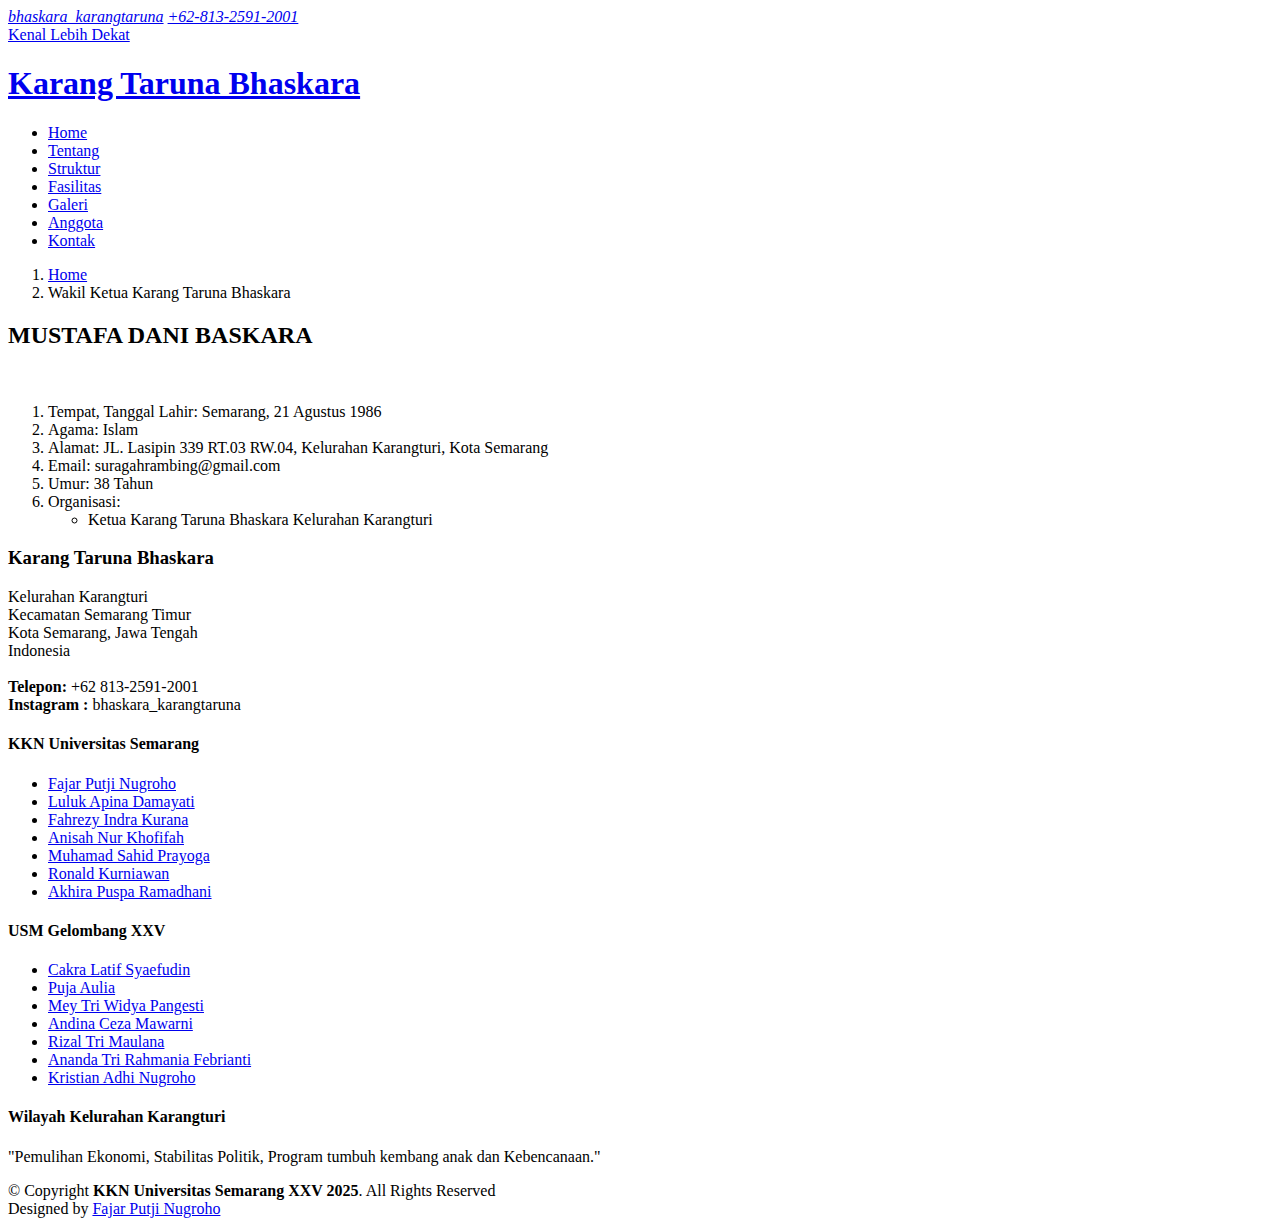
==== seklur-page.html @ bd3b134a "Add files via upload" ====
<!DOCTYPE html>
<html lang="en">

<head>
  <meta charset="utf-8">
  <meta content="width=device-width, initial-scale=1.0" name="viewport">

  <title>Wakil Ketua - Karang Taruna Bhaskara</title>
  <meta content="" name="description">
  <meta content="" name="keywords">

  <!-- Favicons -->
  <link href="assets/img/logobhaskara.png" rel="icon">
  <link href="assets/img/logobhaskara.png" rel="apple-touch-icon">

  <!-- Google Fonts -->
  <link href="https://fonts.googleapis.com/css?family=Open+Sans:300,300i,400,400i,600,600i,700,700i|Raleway:300,300i,400,400i,500,500i,600,600i,700,700i|Poppins:300,300i,400,400i,500,500i,600,600i,700,700i" rel="stylesheet">

  <!-- Vendor CSS Files -->
  <link href="assets/vendor/aos/aos.css" rel="stylesheet">
  <link href="assets/vendor/bootstrap/css/bootstrap.min.css" rel="stylesheet">
  <link href="assets/vendor/bootstrap-icons/bootstrap-icons.css" rel="stylesheet">
  <link href="assets/vendor/boxicons/css/boxicons.min.css" rel="stylesheet">
  <link href="assets/vendor/glightbox/css/glightbox.min.css" rel="stylesheet">
  <link href="assets/vendor/swiper/swiper-bundle.min.css" rel="stylesheet">

  <!-- Template Main CSS File -->
  <link href="assets/css/style.css" rel="stylesheet">

</head>


  <!-- ======= Top Bar ======= -->
  <section id="topbar" class="d-flex align-items-center">
    <div class="container d-flex justify-content-center justify-content-md-between">
      <div class="contact-info d-flex align-items-center">
        <i class="bi bi-instagram d-flex align-items-center"><a href="https://www.instagram.com/bhaskara_karangtaruna/" target="_blank">bhaskara_karangtaruna</a></i>
        <i class="bi bi-phone d-flex align-items-center ms-4"><a href="https://wa.me/+6281325912001" target="_blank">+62-813-2591-2001</a></i>
      </div>

      <div class="cta d-none d-md-flex align-items-center">
        <a class="nav-link scrollto" href="index.html#about">Kenal Lebih Dekat</a>
      </div>
    </div>
  </section>

  <!-- ======= Header ======= -->
  <header id="header" class="d-flex align-items-center">
    <div class="container d-flex align-items-center justify-content-between">

      <div class="logo">
        <h1><a href="index.html">Karang Taruna Bhaskara</a></h1>
        <!-- Uncomment below if you prefer to use an image logo -->
        <!-- <a href="index.html"><img src="assets/img/logo.png" alt="" class="img-fluid"></a>-->
      </div>

      <nav id="navbar" class="navbar">
        <ul>
          <li><a class="nav-link scrollto" href="index.html#hero">Home</a></li>
          <li><a class="nav-link scrollto" href="index.html#about">Tentang</a></li>
          <li><a class="nav-link scrollto" href="index.html#services">Struktur</a></li>
          <li><a class="nav-link scrollto " href="index.html#values">Fasilitas</a></li>
          <li><a class="nav-link scrollto " href="index.html#portfolio">Galeri</a></li>
          <li><a class="nav-link scrollto" href="index.html#team">Anggota</a></li>
          <li><a class="nav-link scrollto" href="index.html#contact">Kontak</a></li>
        </ul>
        <i class="bi bi-list mobile-nav-toggle"></i>
      </nav><!-- .navbar -->

    </div>
  </header><!-- End Header -->

  <main id="main">

    <!-- ======= Breadcrumbs ======= -->
    <section id="breadcrumbs" class="breadcrumbs">
      <div class="container" data-aos="fade-in">
        <ol>
          <li><a href="index.html">Home</a></li>
          <li>Wakil Ketua Karang Taruna Bhaskara</li>
        </ol>
        <h2>MUSTAFA DANI BASKARA</h2>
      </div>
    </section><!-- End Breadcrumbs -->

    <section class="inner-page pt-3">
      <div class="container" data-aos="fade-in">
        <div class="row align-items-center">
          <!-- Kolom untuk gambar -->
          <div class="col-lg-4 col-md-6">
            <img src="assets/img/dani1.png" class="img-fluid" alt="">
          </div>
          <!-- Kolom untuk keterangan -->
          <div class="col-lg-8 col-md-6">
            <ol>
              <li>Tempat, Tanggal Lahir: Semarang, 21 Agustus 1986</li>
              <li>Agama: Islam</li>
              <li>Alamat: JL. Lasipin 339 RT.03 RW.04, Kelurahan Karangturi, Kota Semarang</li>
              <li>Email: suragahrambing@gmail.com</li>
              <li>Umur: 38 Tahun</li>
              <li>Organisasi:
                <ul>
                  <li>Ketua Karang Taruna Bhaskara Kelurahan Karangturi</li>
                </ul>
              </li>
            </ol>
          </div>
        </div>
      </div>
    </section>

  </main><!-- End #main -->

  <!-- ======= Footer ======= -->
  <footer id="footer">

    <div class="footer-top">
      <div class="container">
        <div class="row">

          <div class="col-lg-3 col-md-6 footer-contact">
            <h3>Karang Taruna Bhaskara</h3>
            <p>
              Kelurahan Karangturi<br>
              Kecamatan Semarang Timur<br>
              Kota Semarang, Jawa Tengah<br>
              Indonesia<br><br>
              <strong>Telepon:</strong> +62 813-2591-2001<br>
              <strong>Instagram  :</strong> bhaskara_karangtaruna<br>
            </p>
          </div>

          <div class="col-lg-2 col-md-6 footer-links">
            <h4>KKN Universitas Semarang</h4>
            <ul>
              <li><i class="bx bx-chevron-right"></i> <a href="https://www.instagram.com/fajarpn_/" target="_blank">Fajar Putji Nugroho</a></li>
              <li><i class="bx bx-chevron-right"></i> <a href="https://www.instagram.com/hai.lulukkk/" target="_blank">Luluk Apina Damayati</a></li>
              <li><i class="bx bx-chevron-right"></i> <a href="https://www.instagram.com/fahrezy_indra/" target="_blank">Fahrezy Indra Kurana</a></li>
              <li><i class="bx bx-chevron-right"></i> <a href="https://www.instagram.com/anisanrkhf/" target="_blank">Anisah Nur Khofifah</a></li>
              <li><i class="bx bx-chevron-right"></i> <a href="https://www.instagram.com/densahid_/" target="_blank">Muhamad Sahid Prayoga</a></li>
              <li><i class="bx bx-chevron-right"></i> <a href="https://www.instagram.com/rnldka/" target="_blank">Ronald Kurniawan</a></li>
              <li><i class="bx bx-chevron-right"></i> <a href="https://www.instagram.com/akhirapuspa/" target="_blank">Akhira Puspa Ramadhani </a></li>
            </ul>
          </div>

          <div class="col-lg-3 col-md-6 footer-links">
            <h4>USM Gelombang XXV</h4>
            <ul>
              <li><i class="bx bx-chevron-right"></i> <a href="https://www.instagram.com/tepung_21/" target="_blank">Cakra Latif Syaefudin</a></li>
              <li><i class="bx bx-chevron-right"></i> <a href="https://www.instagram.com/pujaulia/" target="_blank">Puja Aulia</a></li>
              <li><i class="bx bx-chevron-right"></i> <a href="https://www.instagram.com/mey_wid28/" target="_blank">Mey Tri Widya Pangesti</a></li>
              <li><i class="bx bx-chevron-right"></i> <a href="https://www.instagram.com/andinacz/" target="_blank">Andina Ceza Mawarni</a></li>
              <li><i class="bx bx-chevron-right"></i> <a href="https://www.instagram.com/rizal.iio/" target="_blank">Rizal Tri Maulana</a></li>
              <li><i class="bx bx-chevron-right"></i> <a href="https://www.instagram.com/febsoncam/" target="_blank">Ananda Tri Rahmania Febrianti</a></li>
              <li><i class="bx bx-chevron-right"></i> <a href="https://www.instagram.com/kristianadhi/" target="_blank">Kristian Adhi Nugroho</a></li>
            </ul>
          </div>

          <div class="col-lg-4 col-md-6 footer-newsletter">
            <h4>Wilayah Kelurahan Karangturi</h4>
            <p>"Pemulihan Ekonomi, Stabilitas Politik, Program tumbuh kembang anak dan Kebencanaan."</p>
          </div>

        </div>
      </div>
    </div>

    <div class="container d-md-flex py-4">

      <div class="me-md-auto text-center text-md-start">
        <div class="copyright">
          &copy; Copyright <strong><span>KKN Universitas Semarang XXV 2025</span></strong>. All Rights Reserved
        </div>
        <div class="credits">
          Designed by <a href="https://www.instagram.com/fajarpn_/" target="_blank">Fajar Putji Nugroho</a>
        </div>
      </div>
      <div class="social-links text-center text-md-right pt-3 pt-md-0">
        <a href="https://www.facebook.com/Ndas.48/" target="_blank" class="facebook"><i class="bx bxl-facebook"></i></a>
        <a href="https://www.instagram.com/fajarpn_/" target="_blank" class="instagram"><i class="bx bxl-instagram"></i></a>
        <a href="https://www.gmail.com/fajarsmg88@gmail.com" target="_blank" class="email"><i class="bx bxs-envelope"></i></a>
      </div>
    </div>
  </footer><!-- End Footer -->

  <a href="#" class="back-to-top d-flex align-items-center justify-content-center"><i class="bi bi-arrow-up-short"></i></a>

  <!-- Vendor JS Files -->
  <script src="assets/vendor/aos/aos.js"></script>
  <script src="assets/vendor/bootstrap/js/bootstrap.bundle.min.js"></script>
  <script src="assets/vendor/glightbox/js/glightbox.min.js"></script>
  <script src="assets/vendor/isotope-layout/isotope.pkgd.min.js"></script>
  <script src="assets/vendor/php-email-form/validate.js"></script>
  <script src="assets/vendor/swiper/swiper-bundle.min.js"></script>
  <script src="assets/vendor/purecounter/purecounter.js"></script>

  <!-- Template Main JS File -->
  <script src="assets/js/main.js"></script>

</body>

</html>
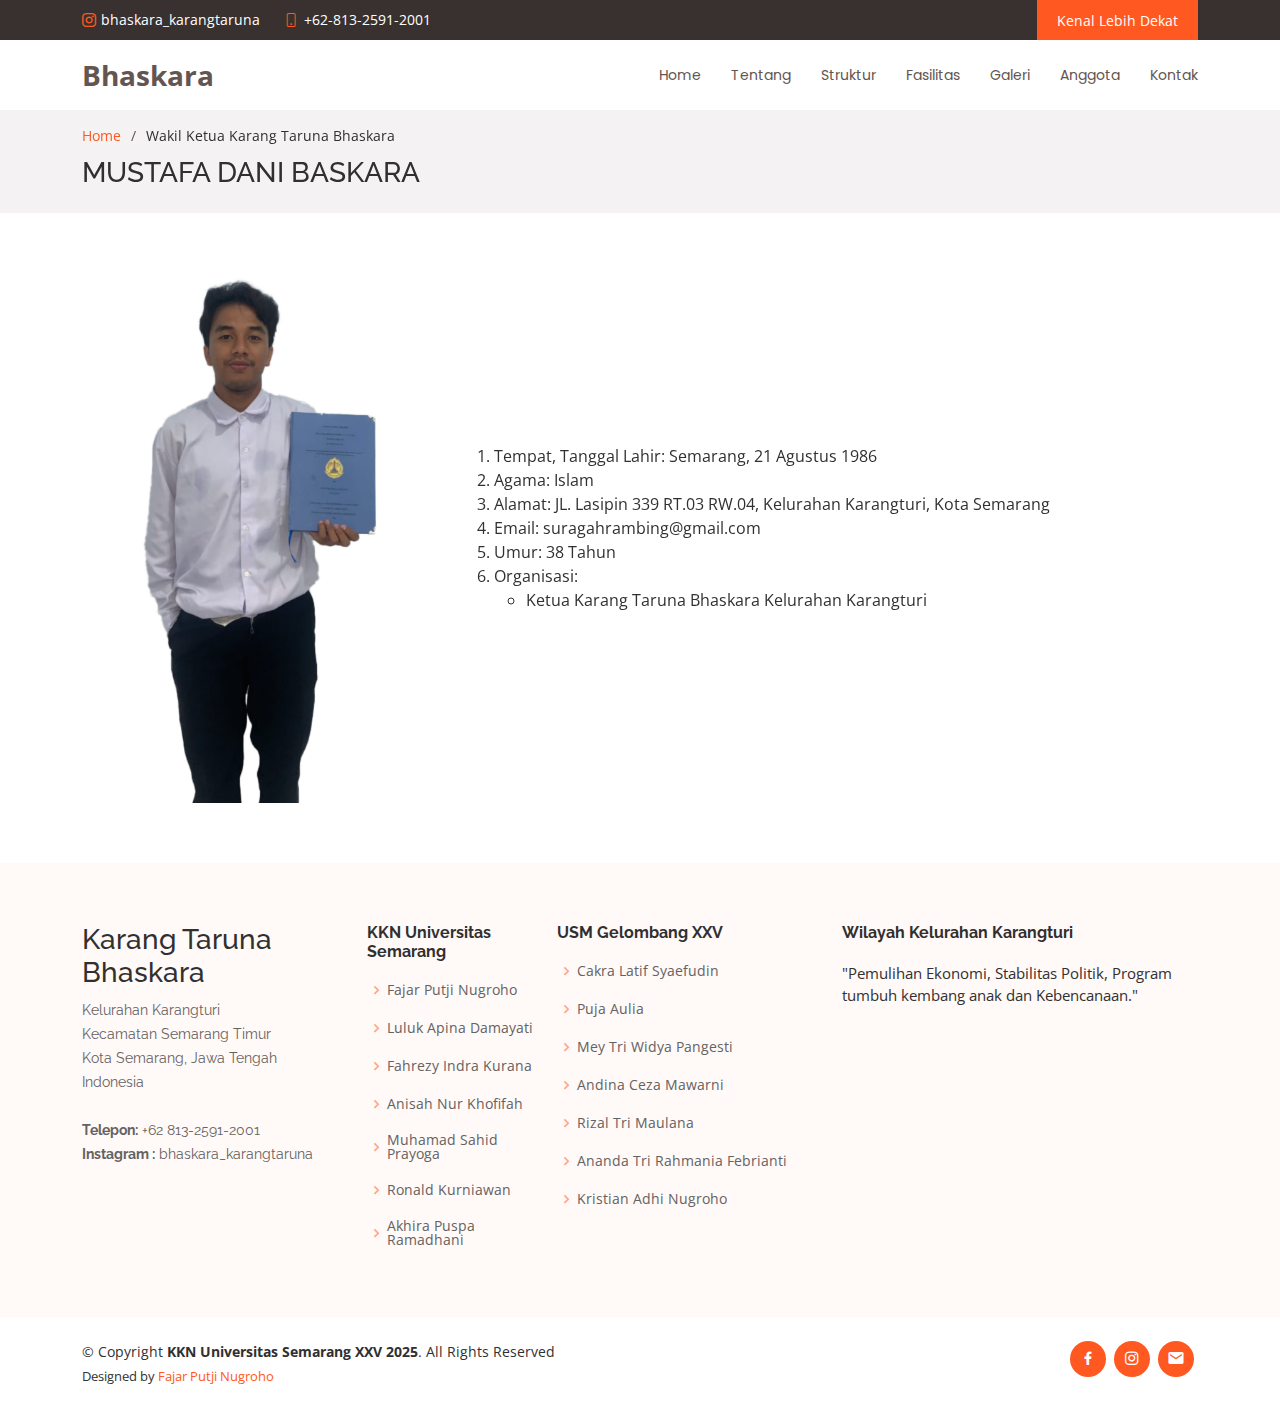
==== commit 31b5bcda: "Update seklur-page.html" ====
--- a/seklur-page.html
+++ b/seklur-page.html
@@ -49,7 +49,7 @@
     <div class="container d-flex align-items-center justify-content-between">
 
       <div class="logo">
-        <h1><a href="index.html">Karang Taruna Bhaskara</a></h1>
+        <h1><a href="index.html">Bhaskara</a></h1>
         <!-- Uncomment below if you prefer to use an image logo -->
         <!-- <a href="index.html"><img src="assets/img/logo.png" alt="" class="img-fluid"></a>-->
       </div>
@@ -199,4 +199,4 @@
 
 </body>
 
-</html>+</html>
